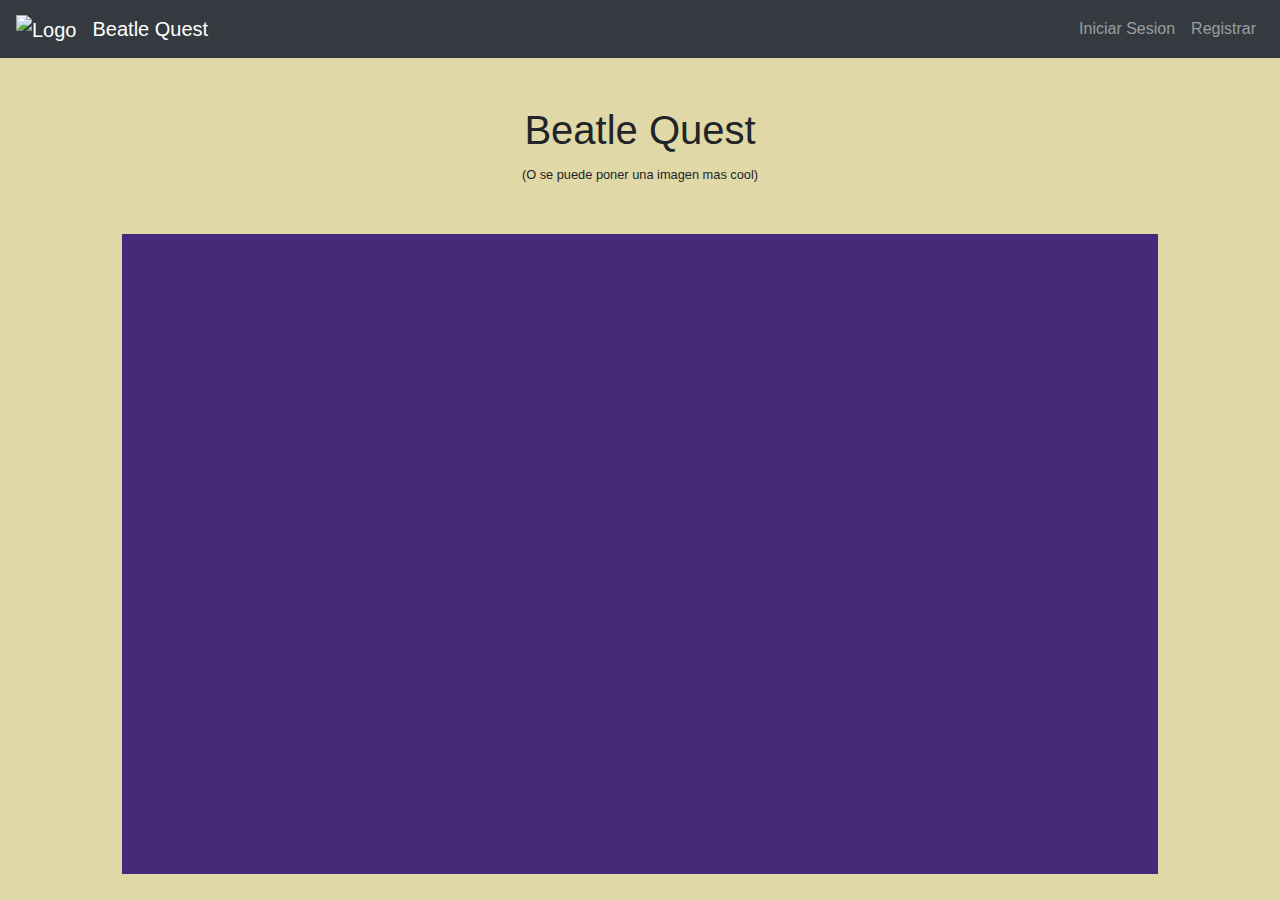
==== Proyecto/index.html @ e78611b2 "Base" ====
<!DOCTYPE html>
<html lang="en">
<head>
    <meta charset="UTF-8">
    <meta name="viewport" content="width=device-width, initial-scale=1.0">
    <title>Index</title>

    <!-- Bootstrap Stuff-->
    <link rel="stylesheet" href="https://stackpath.bootstrapcdn.com/bootstrap/4.4.1/css/bootstrap.min.css" integrity="sha384-Vkoo8x4CGsO3+Hhxv8T/Q5PaXtkKtu6ug5TOeNV6gBiFeWPGFN9MuhOf23Q9Ifjh" crossorigin="anonymous">
    <script src="https://code.jquery.com/jquery-3.4.1.slim.min.js" integrity="sha384-J6qa4849blE2+poT4WnyKhv5vZF5SrPo0iEjwBvKU7imGFAV0wwj1yYfoRSJoZ+n" crossorigin="anonymous"></script>
    <script src="https://cdn.jsdelivr.net/npm/popper.js@1.16.0/dist/umd/popper.min.js" integrity="sha384-Q6E9RHvbIyZFJoft+2mJbHaEWldlvI9IOYy5n3zV9zzTtmI3UksdQRVvoxMfooAo" crossorigin="anonymous"></script>
    <script src="https://stackpath.bootstrapcdn.com/bootstrap/4.4.1/js/bootstrap.min.js" integrity="sha384-wfSDF2E50Y2D1uUdj0O3uMBJnjuUD4Ih7YwaYd1iqfktj0Uod8GCExl3Og8ifwB6" crossorigin="anonymous"></script>

    <!-- Cosas Nuestras -->
    <link rel="stylesheet" href="css/style.css">
</head>
<body>
    <!-- NAVBAR -->
    <nav class="navbar navbar-expand-sm  navbar-dark  bg-dark">
        <!-- Brand/logo -->
        <a class="navbar-brand" href="index.html">
            <img src="" alt="Logo" style="width:70px;">
        </a>
        <a class="navbar-brand" href="index.html">
            <span>Beatle Quest</span>
        </a>

        <!-- Links -->
        <div class="navbar-collapse collapse">
            <ul class="navbar-nav mr-auto">

            </ul>

            <ul class="nav navbar-nav" id="navbar-right">

               
                <li class="nav-item" >
                        <a class="nav-link" href="login.html" >Iniciar Sesion</a>
                        </li>
                        <li class="nav-item">
                        <a class="nav-link" href="registro.html" >Registrar</a>
                        </li>
            </ul>
        </div>
    </nav>
    <br><br>
    <div class="container-fluid">
        <div class="row">
            <div class="col text-center">
                <h1>Beatle Quest</h1>
                <small>(O se puede poner una imagen mas cool)</small>
            </div>
        </div>
        <br><br>
        <div class="row">
            <div class="col-1"></div>
            <div class="col-10">
                <canvas id="gl"></canvas>
            </div>
            <div class="col-1"></div>
        </div>
    </div>
</body>
</html>
---- Proyecto/css/style.css ----
body{
    background-color: rgb(224, 216, 166);
}

canvas{
    background-color: rgb(70, 42, 121);
    height: 640px;
    width: 100%;
}

.fondo_base{
    background-color: rgb(198, 199, 194);
}
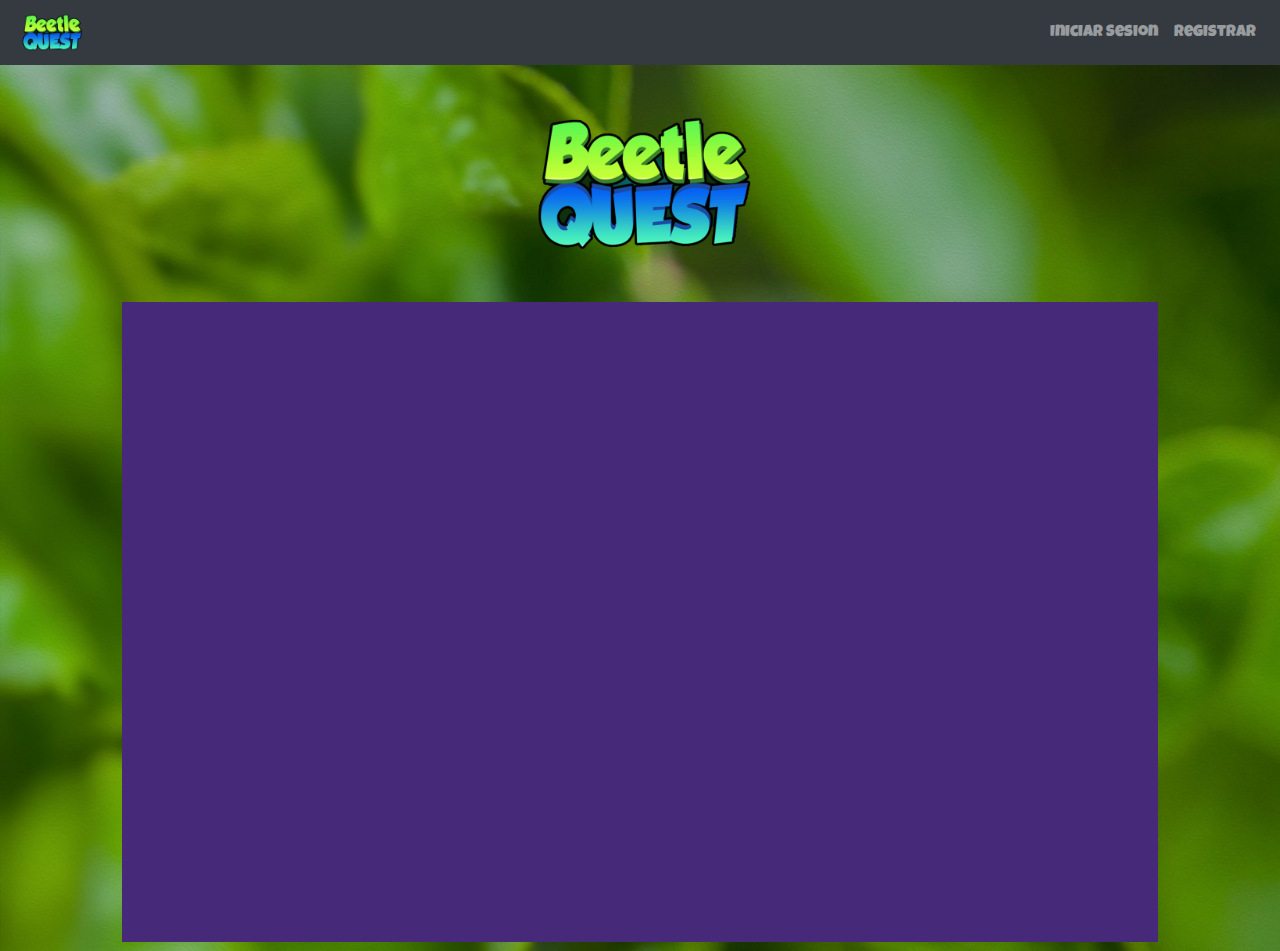
==== commit 84987133: "Estilos y logos" ====
--- a/Proyecto/index.html
+++ b/Proyecto/index.html
@@ -6,6 +6,10 @@
     <title>Index</title>
 
     <!-- Bootstrap Stuff-->
+    <link href="https://fonts.googleapis.com/css?family=Luckiest+Guy&display=swap" rel="stylesheet">
+    <link href="https://fonts.googleapis.com/css?family=Fredoka+One&display=swap" rel="stylesheet">    
+    <link rel="stylesheet" href="https://stackpath.bootstrapcdn.com/bootstrap/4.4.1/css/bootstrap.min.css" integrity="sha384-Vkoo8x4CGsO3+Hhxv8T/Q5PaXtkKtu6ug5TOeNV6gBiFeWPGFN9MuhOf23Q9Ifjh" crossorigin="anonymous">
+    <link href="https://fonts.googleapis.com/css?family=Francois+One&display=swap" rel="stylesheet">
     <link rel="stylesheet" href="https://stackpath.bootstrapcdn.com/bootstrap/4.4.1/css/bootstrap.min.css" integrity="sha384-Vkoo8x4CGsO3+Hhxv8T/Q5PaXtkKtu6ug5TOeNV6gBiFeWPGFN9MuhOf23Q9Ifjh" crossorigin="anonymous">
     <script src="https://code.jquery.com/jquery-3.4.1.slim.min.js" integrity="sha384-J6qa4849blE2+poT4WnyKhv5vZF5SrPo0iEjwBvKU7imGFAV0wwj1yYfoRSJoZ+n" crossorigin="anonymous"></script>
     <script src="https://cdn.jsdelivr.net/npm/popper.js@1.16.0/dist/umd/popper.min.js" integrity="sha384-Q6E9RHvbIyZFJoft+2mJbHaEWldlvI9IOYy5n3zV9zzTtmI3UksdQRVvoxMfooAo" crossorigin="anonymous"></script>
@@ -19,10 +23,10 @@
     <nav class="navbar navbar-expand-sm  navbar-dark  bg-dark">
         <!-- Brand/logo -->
         <a class="navbar-brand" href="index.html">
-            <img src="" alt="Logo" style="width:70px;">
+            <img src="bettle.png" alt="Logo" style="width:70px;">
         </a>
         <a class="navbar-brand" href="index.html">
-            <span>Beatle Quest</span>
+     
         </a>
 
         <!-- Links -->
@@ -47,8 +51,8 @@
     <div class="container-fluid">
         <div class="row">
             <div class="col text-center">
-                <h1>Beatle Quest</h1>
-                <small>(O se puede poner una imagen mas cool)</small>
+             <img src="bettle.png" alt="" width="250em" >
+                
             </div>
         </div>
         <br><br>
--- a/Proyecto/css/style.css
+++ b/Proyecto/css/style.css
@@ -1,5 +1,9 @@
 body{
     background-color: rgb(224, 216, 166);
+    font-family: 'Luckiest Guy';
+    background-image: url('../bug.jpg');
+    background-repeat: no-repeat;
+    background-size: cover;
 }
 
 canvas{
@@ -9,5 +13,9 @@
 }
 
 .fondo_base{
-    background-color: rgb(198, 199, 194);
+    background-color:white;
+}
+.card-header{
+    background-color:rgb(0, 123, 255);
+    color:white
 }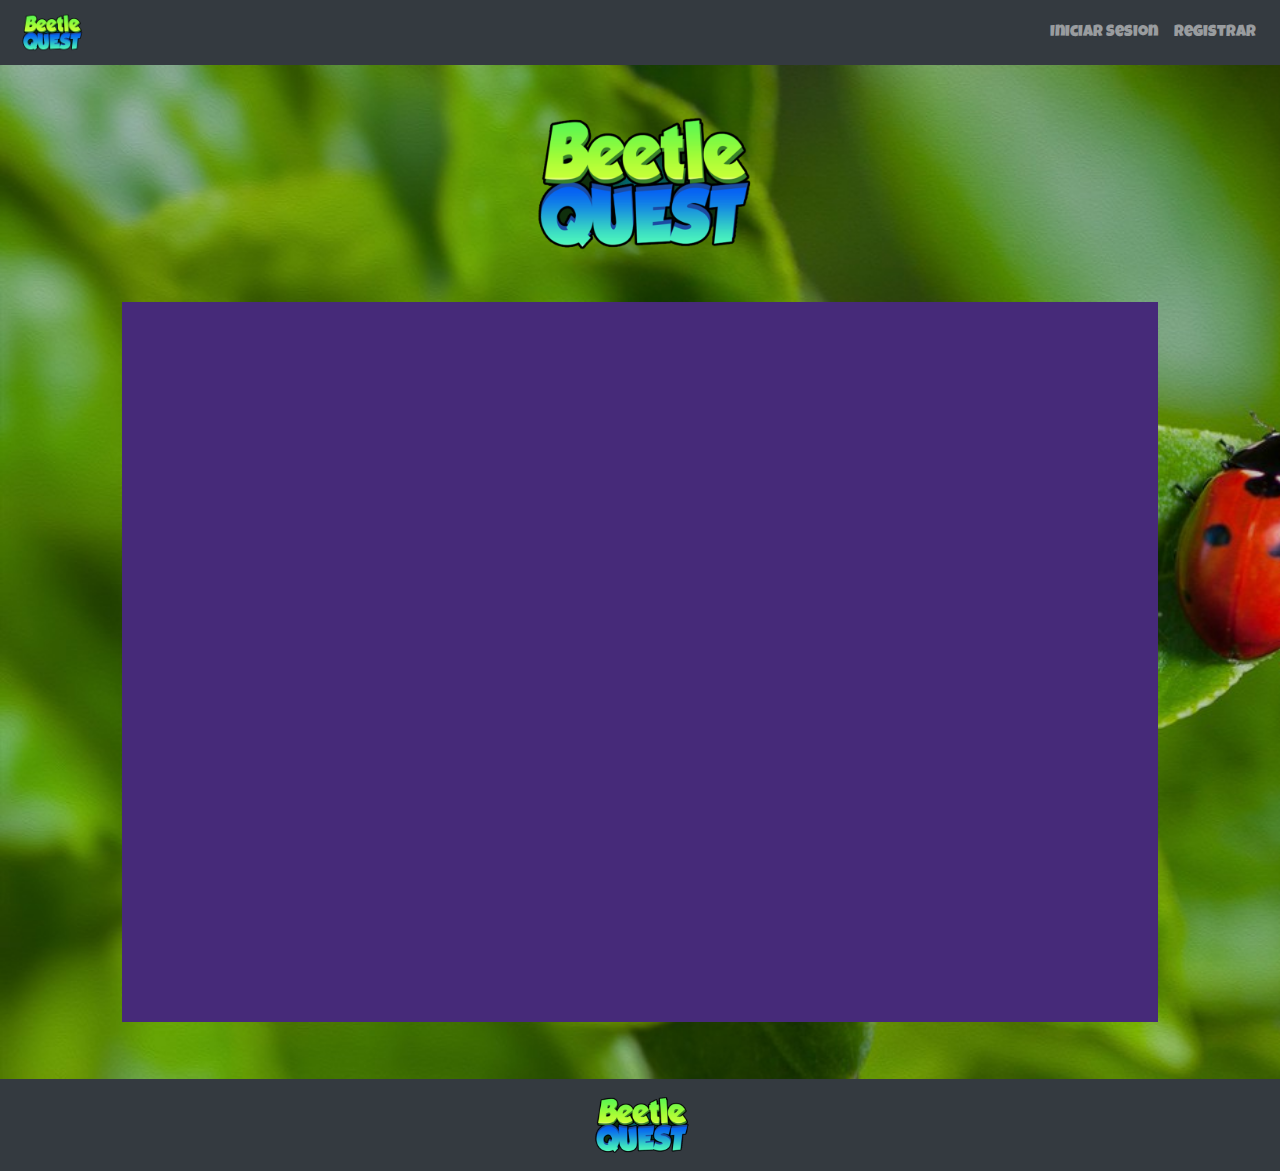
==== commit 8d28588b: "Merge Branch" ====
--- a/Proyecto/index.html
+++ b/Proyecto/index.html
@@ -63,6 +63,23 @@
             </div>
             <div class="col-1"></div>
         </div>
+        
     </div>
+    <br><br>
+    <!-- Footer -->
+    <footer class="page-footer font-small blue">
+    
+      <!-- Copyright -->
+      <div class="footer-copyright text-center py-3">
+        <a href="index.html"> <img src="bettle.png" alt=""  height="60px" width="110px"></a>
+      </div>
+      <!-- Copyright -->
+    
+    </footer>
+    <!-- Footer -->
+
+    <footer>
+
+    </footer>
 </body>
 </html>--- a/Proyecto/css/style.css
+++ b/Proyecto/css/style.css
@@ -8,7 +8,7 @@
 
 canvas{
     background-color: rgb(70, 42, 121);
-    height: 640px;
+    height: 720px;
     width: 100%;
 }
 
@@ -18,4 +18,19 @@
 .card-header{
     background-color:rgb(0, 123, 255);
     color:white
+}
+
+footer{
+    background-color: #343a40 !important;
+}
+
+.form_control{
+    background-color: #ffefcc;
+}
+
+a{
+    color: rgb(0, 143, 7);
+}
+a:hover{
+    color: cadetblue;
 }